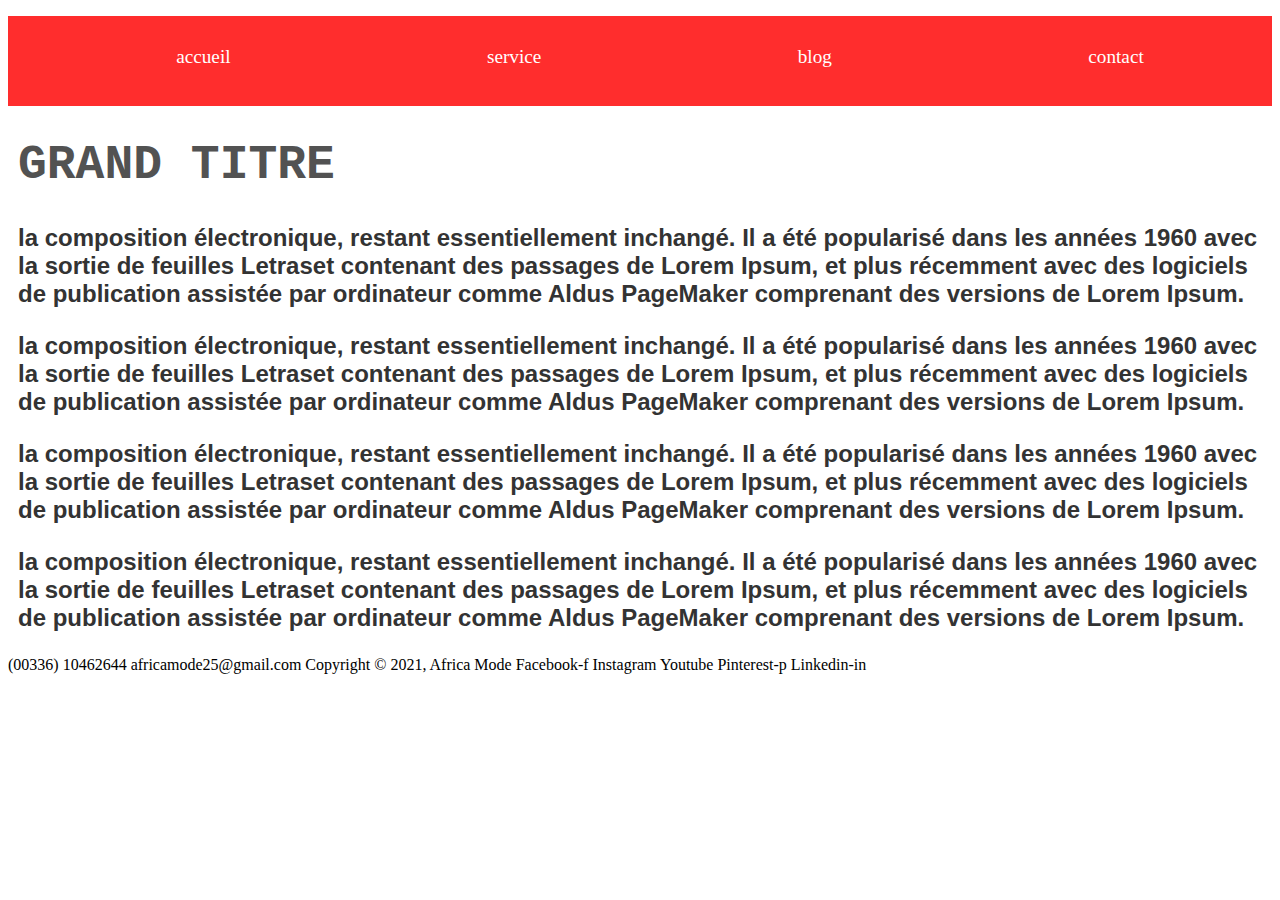
==== index.html @ ec313bd1 "ajoute de footer" ====
<!DOCTYPE html>
<html lang="en">
<head>
    <meta charset="UTF-8">
    <meta http-equiv="X-UA-Compatible" content="IE=edge">
    <meta name="viewport" content="width=device-width, initial-scale=1.0">
    <link rel="stylesheet" href="style.css">
    <title>Document</title>
</head>
<body>
    <!-- Header est sous la charge de William merci -->
    <header>

        <ul>
            <li><a href="">accueil</a></li>
            <li><a href="">service</a></li>
            <li><a href="">blog</a></li>
            <li><a href="">contact</a></li>
        </ul>

    </header>
    <!-- Main -->
    <!--je met la section ici sans oublier le titre et les quatres paragraphes (sabi)-->
    <main>
        <section class="container">
            <h1>grand titre </h1>
            <!--paragraphe-->
            <p class="paragraphe">la composition électronique, restant essentiellement inchangé. Il a été popularisé dans les années 1960 avec la sortie de feuilles Letraset contenant des passages de Lorem Ipsum, et plus récemment avec des logiciels de publication assistée par ordinateur comme Aldus PageMaker comprenant des versions de Lorem Ipsum.</p>

            <p class="paragraphe">la composition électronique, restant essentiellement inchangé. Il a été popularisé dans les années 1960 avec la sortie de feuilles Letraset contenant des passages de Lorem Ipsum, et plus récemment avec des logiciels de publication assistée par ordinateur comme Aldus PageMaker comprenant des versions de Lorem Ipsum.</p>

            <p class="paragraphe">la composition électronique, restant essentiellement inchangé. Il a été popularisé dans les années 1960 avec la sortie de feuilles Letraset contenant des passages de Lorem Ipsum, et plus récemment avec des logiciels de publication assistée par ordinateur comme Aldus PageMaker comprenant des versions de Lorem Ipsum.</p>

            <p class="paragraphe">la composition électronique, restant essentiellement inchangé. Il a été popularisé dans les années 1960 avec la sortie de feuilles Letraset contenant des passages de Lorem Ipsum, et plus récemment avec des logiciels de publication assistée par ordinateur comme Aldus PageMaker comprenant des versions de Lorem Ipsum.</p>
        </section>
        <!--fin de ma section -->
    </main>
    <!-- Footer -->
    <footer>
    <!-- Prisques j'ai ecrit le footer -->
        (00336) 10462644

        africamode25@gmail.com
        Copyright © 2021, Africa Mode

        Facebook-f
        Instagram
        Youtube
        Pinterest-p
        Linkedin-in

    </footer>
</body>
</html>
---- style.css ----
/* Le header est sous la charge de William merci*/

header{
    background-color: #ff2d2d;
    height: 10vh;
}

header ul{
    display: flex;
    align-items: center;
    justify-content: space-around;
}


header ul li{
    list-style-type: none;
}

header ul li a{
    text-decoration: none;
    color: #ffffff;
    font-size: 1.2em;
    position: relative;
    top: 30px;
}


@keyframes mesAnimations{
    from{
        color: #ffffff;
    }

    50%{
        color: aqua;
    }

    to{
        color: #ffffff;
        transition: all 1s ease;
    }
}


header ul li a:hover{
    animation: mesAnimations 1s infinite alternate;
}
/* ma partie css */
.container{
   
    margin: 0;
    padding: 0;
    font-family: 'Courier New', Courier, monospace;

}
.container h1{
    font-size: 3rem;
    font-weight: 700;
    color: #525252;
    text-transform: uppercase;
    margin-left: 10px;


}
.paragraphe{
    font-size: 1.5rem;
    font-family: 'Segoe UI', Tahoma, Geneva, Verdana, sans-serif;
    color: #333;
    font-weight: 600;
    margin-left: 10px;
}
/*fin de ma partie css */
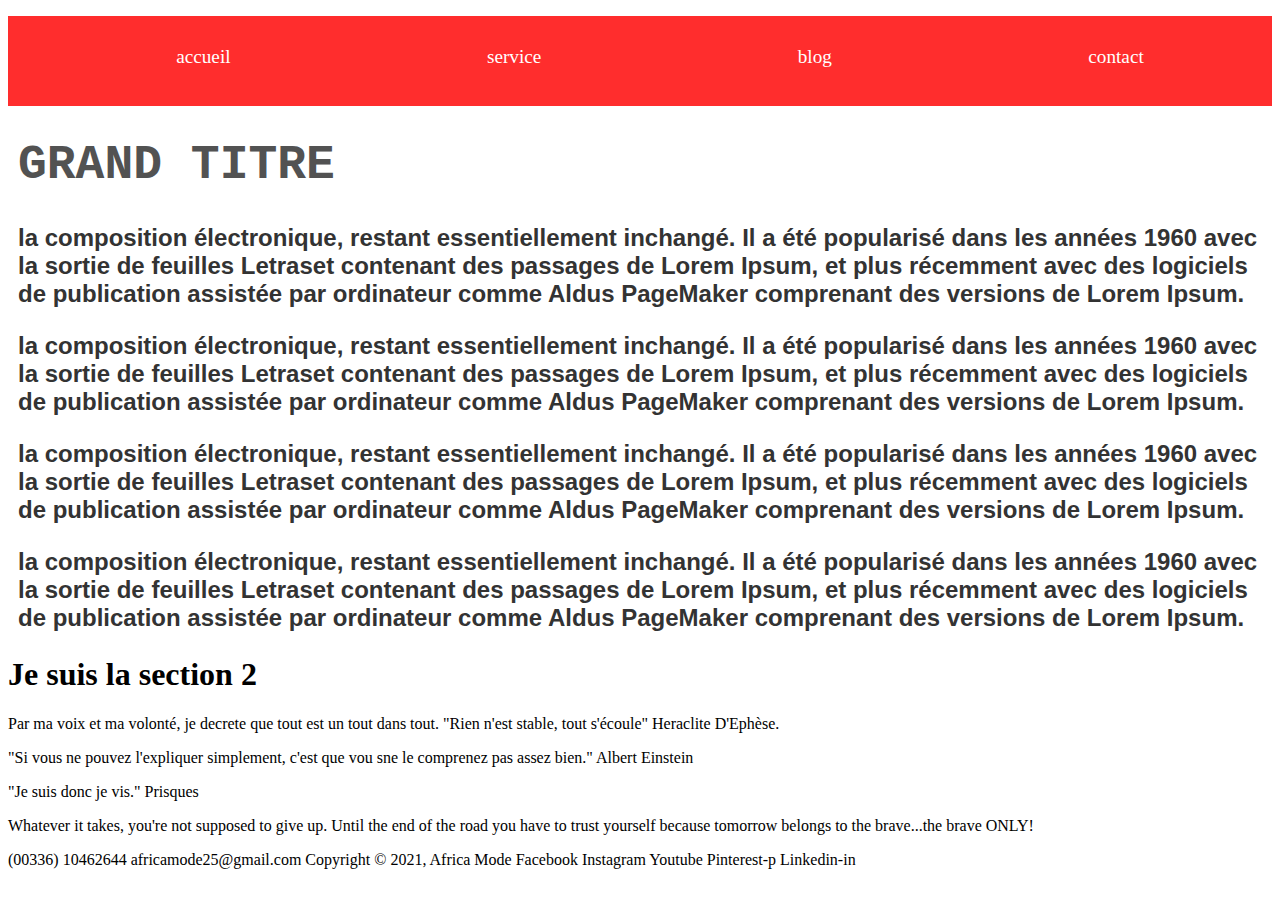
==== commit 9811cc4c: "test_project" ====
--- a/index.html
+++ b/index.html
@@ -34,6 +34,16 @@
             <p class="paragraphe">la composition électronique, restant essentiellement inchangé. Il a été popularisé dans les années 1960 avec la sortie de feuilles Letraset contenant des passages de Lorem Ipsum, et plus récemment avec des logiciels de publication assistée par ordinateur comme Aldus PageMaker comprenant des versions de Lorem Ipsum.</p>
         </section>
         <!--fin de ma section -->
+
+        <!-- Ici le Lunatic Baby ! Je prends la partie section, titre et quatre paragraphes. -->
+        <section>
+            <h1>Je suis la section 2</h1>
+            <p class="lemon">Par ma voix et ma volonté, je decrete que tout est un tout dans tout. "Rien n'est stable, tout s'écoule" Heraclite D'Ephèse.</p>
+            <p class="orange">"Si vous ne pouvez l'expliquer simplement, c'est que vou sne le comprenez pas assez bien." Albert Einstein</p>
+            <p class="mango">"Je suis donc je vis." Prisques</p>
+            <p class="olive">Whatever it takes, you're not supposed to give up. Until the end of the road you have to trust yourself because tomorrow belongs to the brave...the brave ONLY!</p>
+        </section>
+        <!-- Ici Lunatic Baby, ttransmission terminé ! -->
     </main>
     <!-- Footer -->
     <footer>
@@ -43,7 +53,7 @@
         africamode25@gmail.com
         Copyright © 2021, Africa Mode
 
-        Facebook-f
+        Facebook
         Instagram
         Youtube
         Pinterest-p
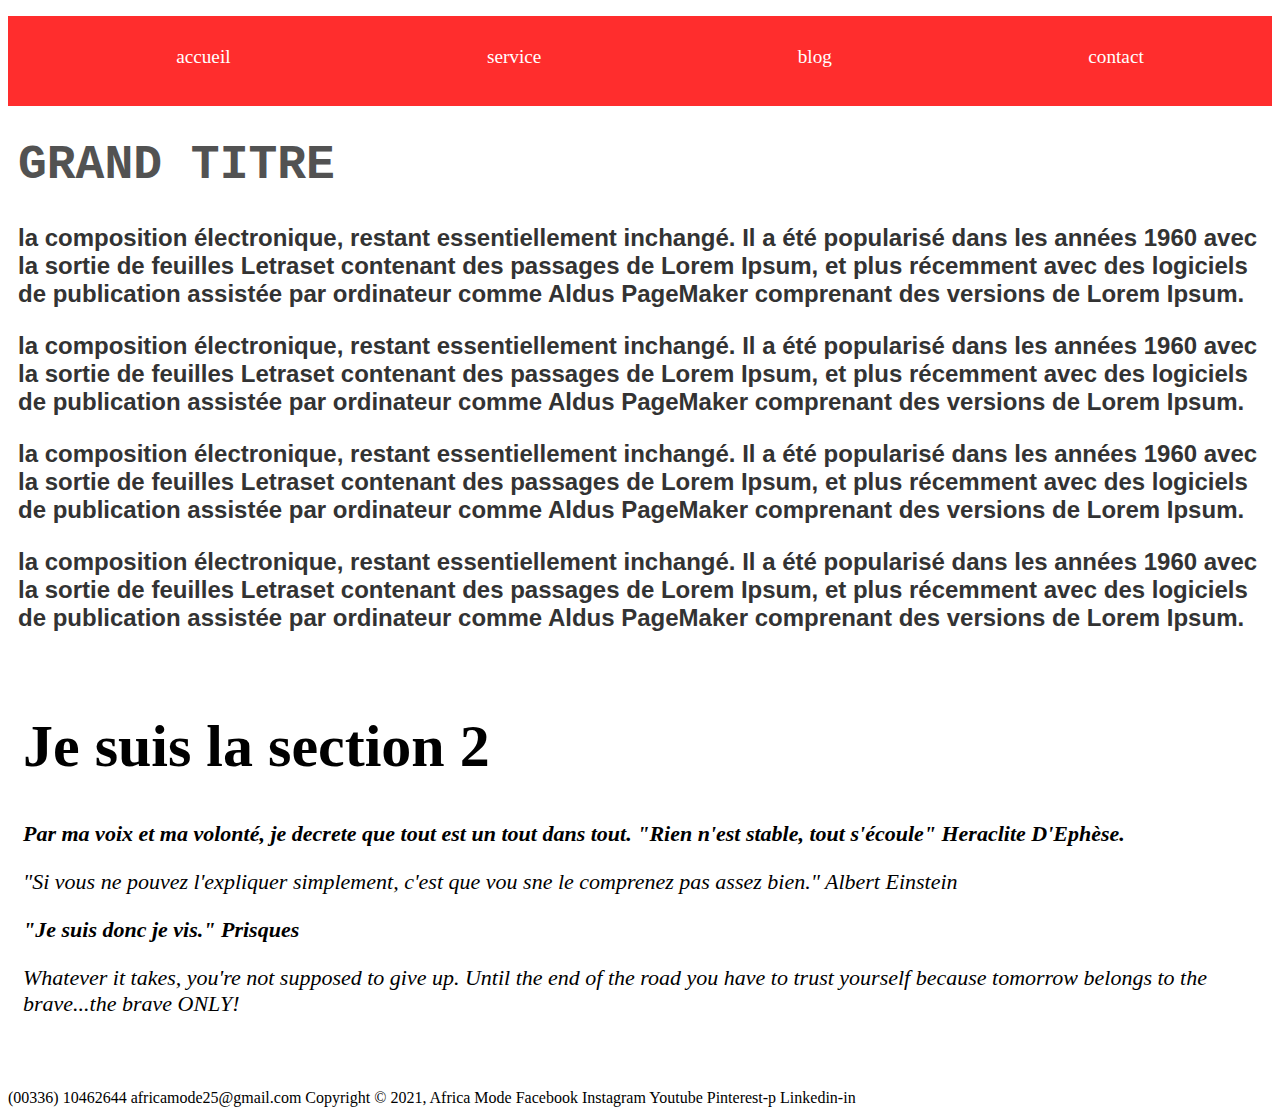
==== commit e842c0dc: "With css customization" ====
--- a/index.html
+++ b/index.html
@@ -36,14 +36,16 @@
         <!--fin de ma section -->
 
         <!-- Ici le Lunatic Baby ! Je prends la partie section, titre et quatre paragraphes. -->
-        <section>
-            <h1>Je suis la section 2</h1>
+        <section class="sect">
+            <h1 id="title">Je suis la section 2</h1>
             <p class="lemon">Par ma voix et ma volonté, je decrete que tout est un tout dans tout. "Rien n'est stable, tout s'écoule" Heraclite D'Ephèse.</p>
             <p class="orange">"Si vous ne pouvez l'expliquer simplement, c'est que vou sne le comprenez pas assez bien." Albert Einstein</p>
             <p class="mango">"Je suis donc je vis." Prisques</p>
             <p class="olive">Whatever it takes, you're not supposed to give up. Until the end of the road you have to trust yourself because tomorrow belongs to the brave...the brave ONLY!</p>
         </section>
         <!-- Ici Lunatic Baby, ttransmission terminé ! -->
+        
+
     </main>
     <!-- Footer -->
     <footer>
--- a/style.css
+++ b/style.css
@@ -72,3 +72,49 @@
     margin-left: 10px;
 }
 /*fin de ma partie css */
+
+
+/* Lunatic boy contribution */
+
+@font-face {
+    font-family: 'Assassin$', Verdana, Geneva, Tahoma, sans-serif;
+    src: url('./Assassin$.ttf'); 
+}
+
+.sect{
+    padding: 15px 0 50px 15px;
+}
+
+#title
+{
+    font-family: 'Assassin$' ;
+    font-size: 60px;
+    
+}
+
+.lemon
+{
+    font-size: 22px;
+    font-weight: 600;
+    font-style: italic;
+}
+
+.orange{
+    font-size: 22px;
+    font-weight: lighter;
+    font-style:italic;
+}
+
+.mango{
+    font-size: 22px;
+    font-weight: 600;
+    font-style: oblique;
+}
+
+.olive{
+    font-size: 22px;
+    font-weight: lighter;
+    font-style: oblique;
+}
+
+
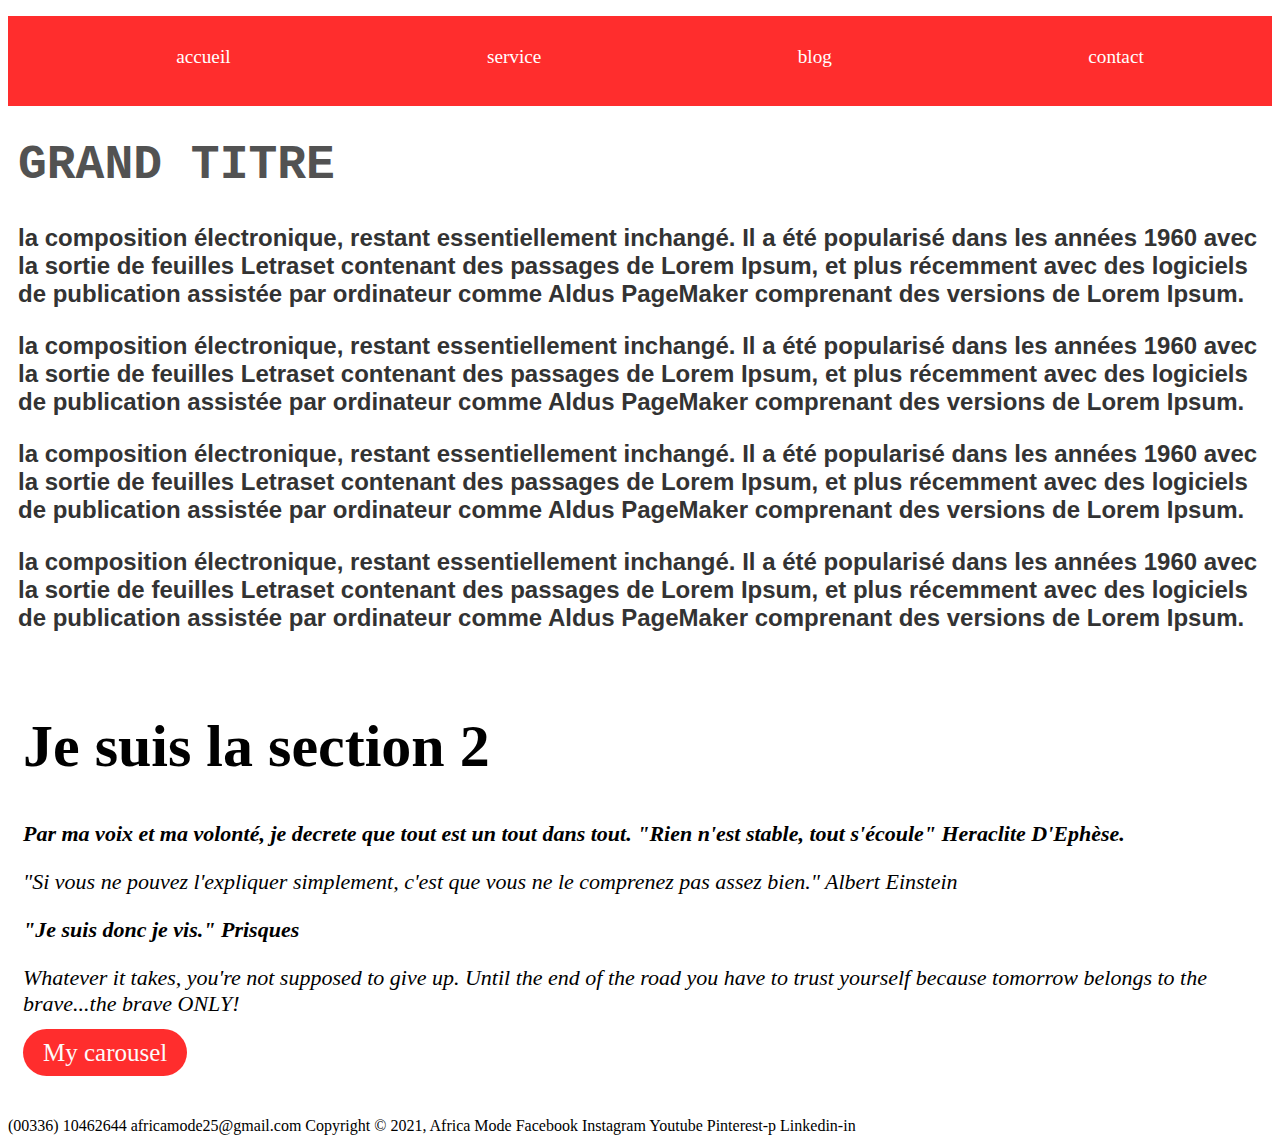
==== commit 51cfbc1d: "final push" ====
--- a/index.html
+++ b/index.html
@@ -39,9 +39,10 @@
         <section class="sect">
             <h1 id="title">Je suis la section 2</h1>
             <p class="lemon">Par ma voix et ma volonté, je decrete que tout est un tout dans tout. "Rien n'est stable, tout s'écoule" Heraclite D'Ephèse.</p>
-            <p class="orange">"Si vous ne pouvez l'expliquer simplement, c'est que vou sne le comprenez pas assez bien." Albert Einstein</p>
+            <p class="orange">"Si vous ne pouvez l'expliquer simplement, c'est que vous ne le comprenez pas assez bien." Albert Einstein</p>
             <p class="mango">"Je suis donc je vis." Prisques</p>
             <p class="olive">Whatever it takes, you're not supposed to give up. Until the end of the road you have to trust yourself because tomorrow belongs to the brave...the brave ONLY!</p>
+            <div class="boutton"><a href="carousel.html">My carousel</a></div>
         </section>
         <!-- Ici Lunatic Baby, ttransmission terminé ! -->
         
--- a/style.css
+++ b/style.css
@@ -117,4 +117,15 @@
     font-style: oblique;
 }
 
+.boutton a{
+    text-decoration: none;
+    color: rgb(252, 250, 250);
+    background-color: #ff2d2d;
+    padding: 10px 20px;
+    border-radius: 50px;
+    font-family: 'Assassin$';
+    font-size: 25px;
+   
+}
 
+
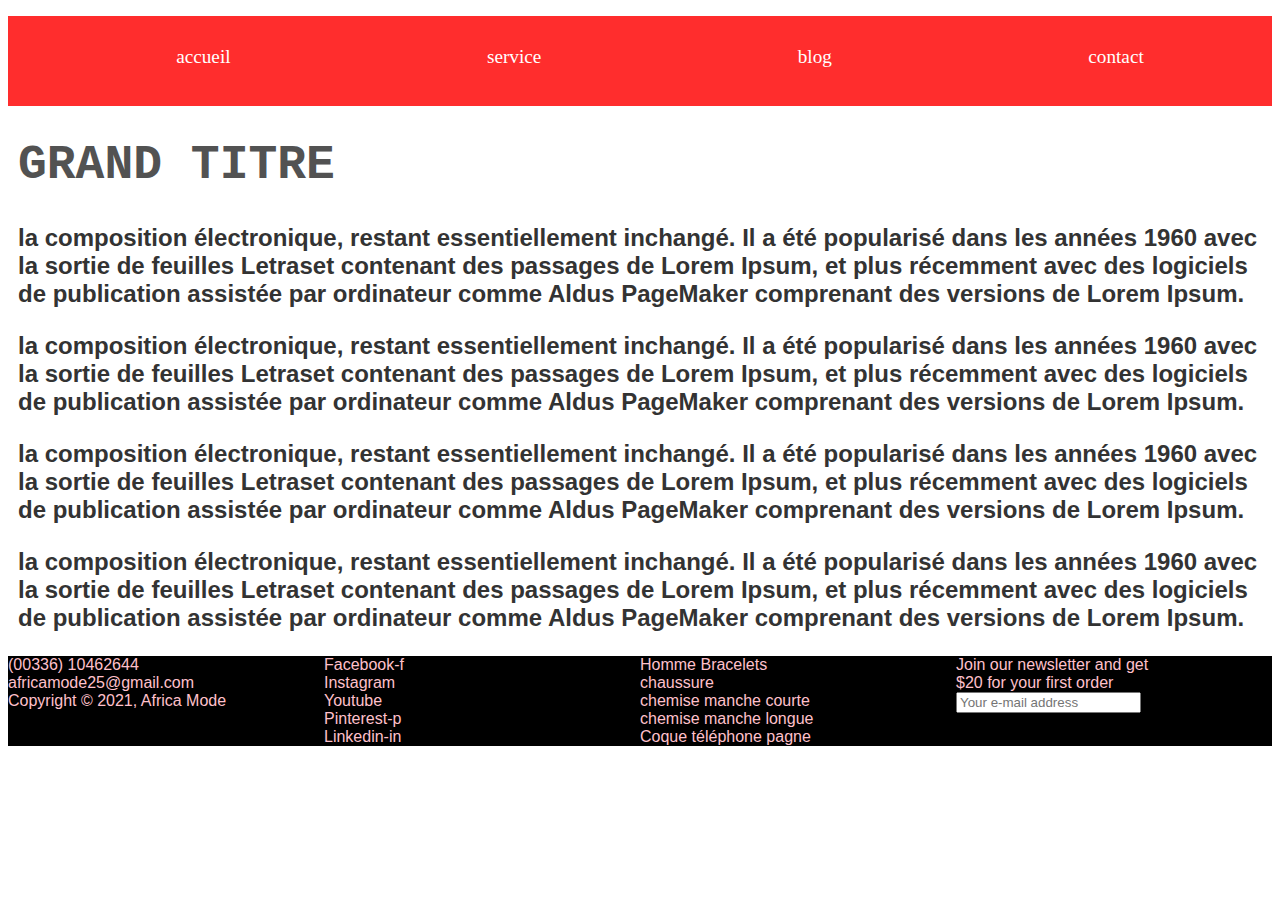
==== commit e7d69029: "ajout css footer" ====
--- a/index.html
+++ b/index.html
@@ -34,34 +34,39 @@
             <p class="paragraphe">la composition électronique, restant essentiellement inchangé. Il a été popularisé dans les années 1960 avec la sortie de feuilles Letraset contenant des passages de Lorem Ipsum, et plus récemment avec des logiciels de publication assistée par ordinateur comme Aldus PageMaker comprenant des versions de Lorem Ipsum.</p>
         </section>
         <!--fin de ma section -->
-
-        <!-- Ici le Lunatic Baby ! Je prends la partie section, titre et quatre paragraphes. -->
-        <section class="sect">
-            <h1 id="title">Je suis la section 2</h1>
-            <p class="lemon">Par ma voix et ma volonté, je decrete que tout est un tout dans tout. "Rien n'est stable, tout s'écoule" Heraclite D'Ephèse.</p>
-            <p class="orange">"Si vous ne pouvez l'expliquer simplement, c'est que vous ne le comprenez pas assez bien." Albert Einstein</p>
-            <p class="mango">"Je suis donc je vis." Prisques</p>
-            <p class="olive">Whatever it takes, you're not supposed to give up. Until the end of the road you have to trust yourself because tomorrow belongs to the brave...the brave ONLY!</p>
-            <div class="boutton"><a href="carousel.html">My carousel</a></div>
-        </section>
-        <!-- Ici Lunatic Baby, ttransmission terminé ! -->
-        
-
     </main>
     <!-- Footer -->
-    <footer>
+    <footer id="footer">
     <!-- Prisques j'ai ecrit le footer -->
-        (00336) 10462644
-
-        africamode25@gmail.com
-        Copyright © 2021, Africa Mode
-
-        Facebook
-        Instagram
-        Youtube
-        Pinterest-p
+        <div>
+            (00336) 10462644   <br>     
+            africamode25@gmail.com <br>
+            Copyright © 2021, Africa Mode
+        </div>
+        <div>
+        Facebook-f <br>
+        Instagram <br>
+        Youtube <br>
+        Pinterest-p <br>
         Linkedin-in
 
+        </div>
+        <div>
+            Homme 
+            Bracelets  <br>
+            chaussure <br>
+            chemise manche courte <br>
+            chemise manche longue <br>
+            Coque téléphone pagne
+        </div>
+        <div>Join our newsletter and get <br>
+             $20 for your first order
+             <input type="email" name="EMAIL" placeholder="Your e-mail address" required="">
+             
+            </div>
+
+
+        
     </footer>
 </body>
 </html>
--- a/style.css
+++ b/style.css
@@ -72,60 +72,12 @@
     margin-left: 10px;
 }
 /*fin de ma partie css */
+#footer{
+    display: grid;
+    grid-template-columns: 1fr 1fr 1fr 1fr;
+    font-family: 'Segoe UI', Tahoma, Geneva, Verdana, sans-serif;
+    font-size: 1rem;
+    color: pink;
+    background-color: black;
 
-
-/* Lunatic boy contribution */
-
-@font-face {
-    font-family: 'Assassin$', Verdana, Geneva, Tahoma, sans-serif;
-    src: url('./Assassin$.ttf'); 
 }
-
-.sect{
-    padding: 15px 0 50px 15px;
-}
-
-#title
-{
-    font-family: 'Assassin$' ;
-    font-size: 60px;
-    
-}
-
-.lemon
-{
-    font-size: 22px;
-    font-weight: 600;
-    font-style: italic;
-}
-
-.orange{
-    font-size: 22px;
-    font-weight: lighter;
-    font-style:italic;
-}
-
-.mango{
-    font-size: 22px;
-    font-weight: 600;
-    font-style: oblique;
-}
-
-.olive{
-    font-size: 22px;
-    font-weight: lighter;
-    font-style: oblique;
-}
-
-.boutton a{
-    text-decoration: none;
-    color: rgb(252, 250, 250);
-    background-color: #ff2d2d;
-    padding: 10px 20px;
-    border-radius: 50px;
-    font-family: 'Assassin$';
-    font-size: 25px;
-   
-}
-
-
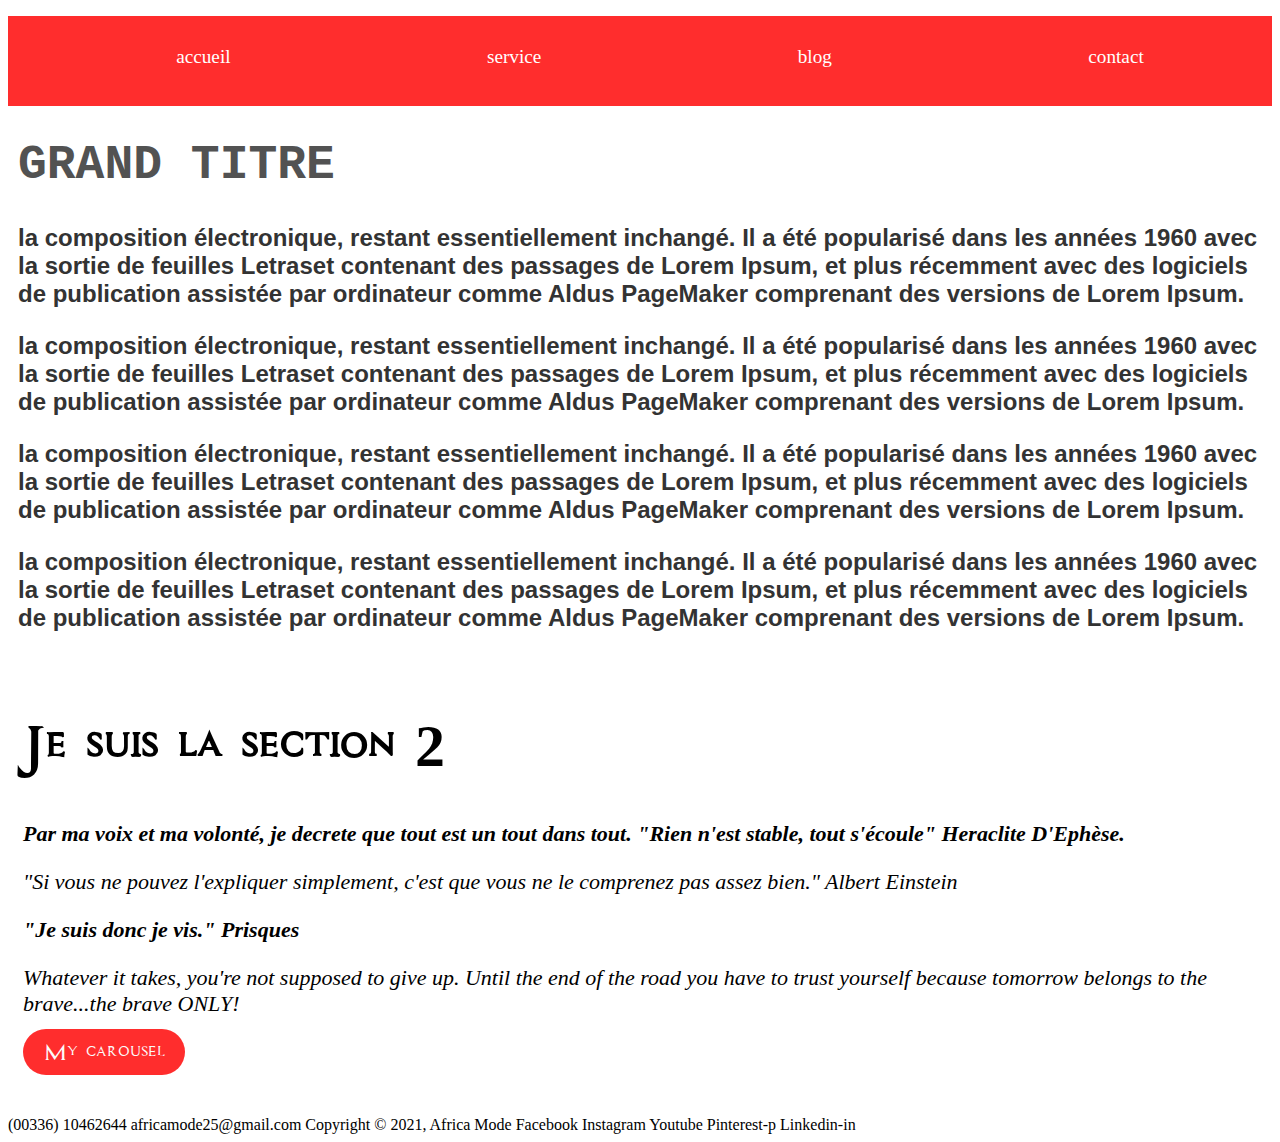
==== commit 50525586: "Prisques" ====
--- a/index.html
+++ b/index.html
@@ -5,7 +5,7 @@
     <meta http-equiv="X-UA-Compatible" content="IE=edge">
     <meta name="viewport" content="width=device-width, initial-scale=1.0">
     <link rel="stylesheet" href="style.css">
-    <title>Document</title>
+    <title>Bienvenu sur notre site</title>
 </head>
 <body>
     <!-- Header est sous la charge de William merci -->
@@ -34,39 +34,34 @@
             <p class="paragraphe">la composition électronique, restant essentiellement inchangé. Il a été popularisé dans les années 1960 avec la sortie de feuilles Letraset contenant des passages de Lorem Ipsum, et plus récemment avec des logiciels de publication assistée par ordinateur comme Aldus PageMaker comprenant des versions de Lorem Ipsum.</p>
         </section>
         <!--fin de ma section -->
+
+        <!-- Ici le Lunatic Baby ! Je prends la partie section, titre et quatre paragraphes. -->
+        <section class="sect">
+            <h1 id="title">Je suis la section 2</h1>
+            <p class="lemon">Par ma voix et ma volonté, je decrete que tout est un tout dans tout. "Rien n'est stable, tout s'écoule" Heraclite D'Ephèse.</p>
+            <p class="orange">"Si vous ne pouvez l'expliquer simplement, c'est que vous ne le comprenez pas assez bien." Albert Einstein</p>
+            <p class="mango">"Je suis donc je vis." Prisques</p>
+            <p class="olive">Whatever it takes, you're not supposed to give up. Until the end of the road you have to trust yourself because tomorrow belongs to the brave...the brave ONLY!</p>
+            <div class="boutton"><a href="carousel.html">My carousel</a></div>
+        </section>
+        <!-- Ici Lunatic Baby, ttransmission terminé ! -->
+        
+
     </main>
     <!-- Footer -->
-    <footer id="footer">
+    <footer>
     <!-- Prisques j'ai ecrit le footer -->
-        <div>
-            (00336) 10462644   <br>     
-            africamode25@gmail.com <br>
-            Copyright © 2021, Africa Mode
-        </div>
-        <div>
-        Facebook-f <br>
-        Instagram <br>
-        Youtube <br>
-        Pinterest-p <br>
+        (00336) 10462644
+
+        africamode25@gmail.com
+        Copyright © 2021, Africa Mode
+
+        Facebook
+        Instagram
+        Youtube
+        Pinterest-p
         Linkedin-in
 
-        </div>
-        <div>
-            Homme 
-            Bracelets  <br>
-            chaussure <br>
-            chemise manche courte <br>
-            chemise manche longue <br>
-            Coque téléphone pagne
-        </div>
-        <div>Join our newsletter and get <br>
-             $20 for your first order
-             <input type="email" name="EMAIL" placeholder="Your e-mail address" required="">
-             
-            </div>
-
-
-        
     </footer>
 </body>
 </html>
--- a/style.css
+++ b/style.css
@@ -72,12 +72,60 @@
     margin-left: 10px;
 }
 /*fin de ma partie css */
-#footer{
-    display: grid;
-    grid-template-columns: 1fr 1fr 1fr 1fr;
-    font-family: 'Segoe UI', Tahoma, Geneva, Verdana, sans-serif;
-    font-size: 1rem;
-    color: pink;
-    background-color: black;
 
+
+/* Lunatic boy contribution */
+
+@font-face {
+    font-family: 'Assassin$';
+    src: url('/Assassin$.ttf'); 
 }
+
+.sect{
+    padding: 15px 0 50px 15px;
+}
+
+#title
+{
+    font-family: 'Assassin$' ;
+    font-size: 60px;
+    
+}
+
+.lemon
+{
+    font-size: 22px;
+    font-weight: 600;
+    font-style: italic;
+}
+
+.orange{
+    font-size: 22px;
+    font-weight: lighter;
+    font-style:italic;
+}
+
+.mango{
+    font-size: 22px;
+    font-weight: 600;
+    font-style: oblique;
+}
+
+.olive{
+    font-size: 22px;
+    font-weight: lighter;
+    font-style: oblique;
+}
+
+.boutton a{
+    text-decoration: none;
+    color: rgb(252, 250, 250);
+    background-color: #ff2d2d;
+    padding: 10px 20px;
+    border-radius: 50px;
+    font-family: 'Assassin$';
+    font-size: 25px;
+   
+}
+
+
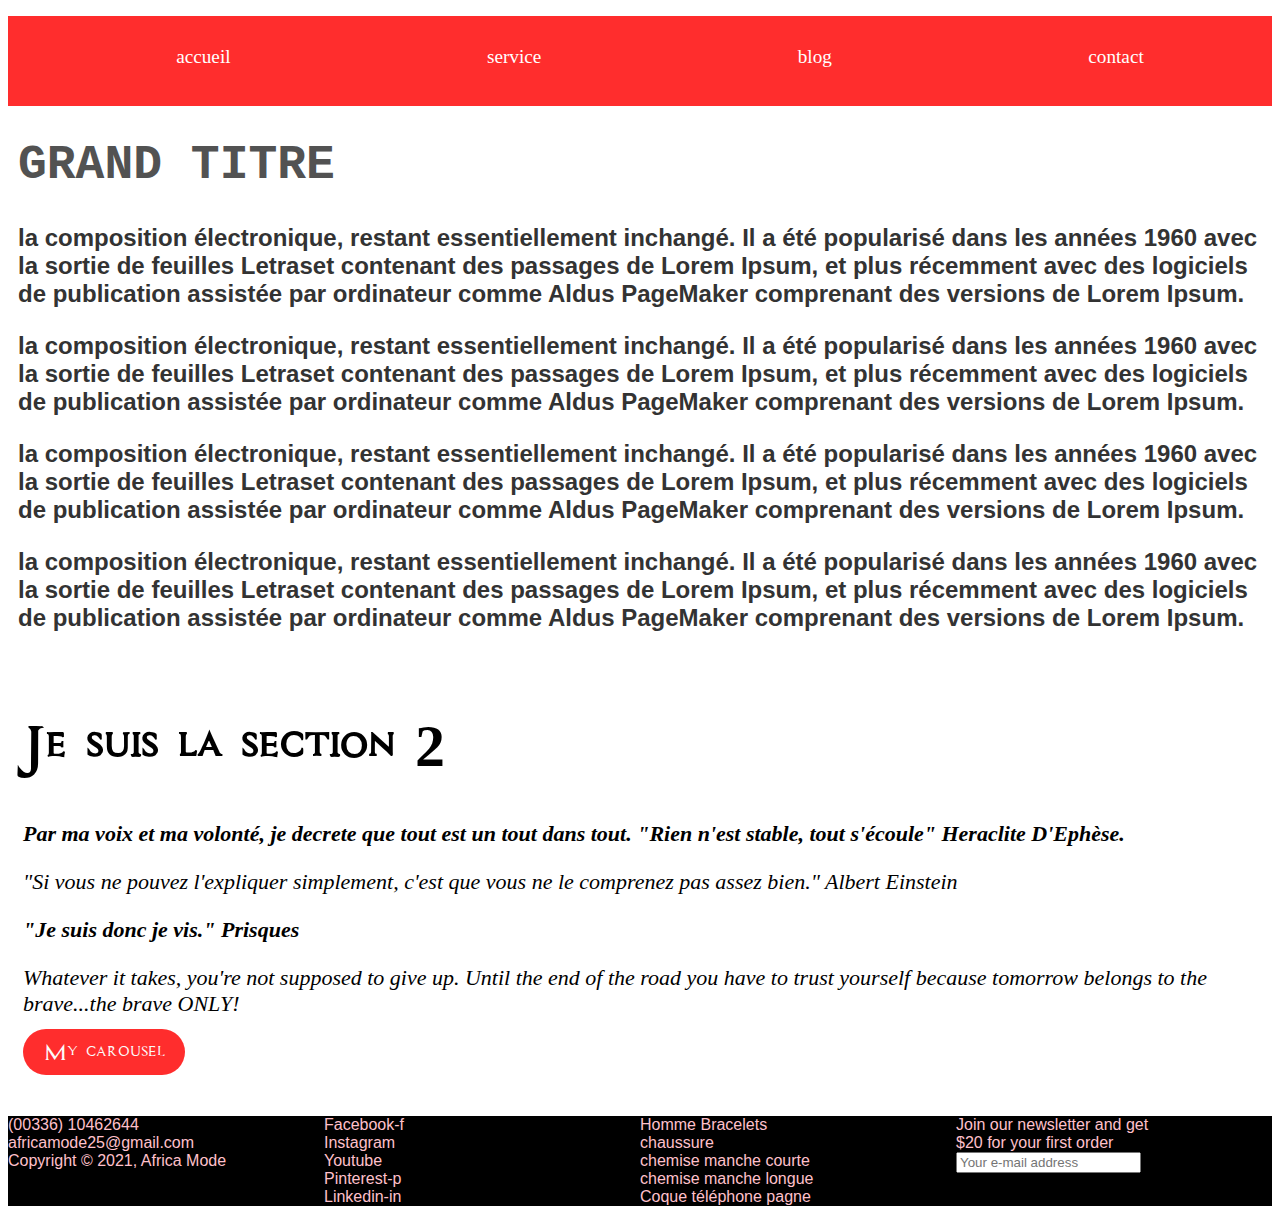
==== commit 78c0216c: "Merge de Prisques" ====
--- a/index.html
+++ b/index.html
@@ -49,19 +49,37 @@
 
     </main>
     <!-- Footer -->
-    <footer>
+    <footer id="footer">
     <!-- Prisques j'ai ecrit le footer -->
-        (00336) 10462644
-
-        africamode25@gmail.com
-        Copyright © 2021, Africa Mode
-
-        Facebook
-        Instagram
-        Youtube
-        Pinterest-p
+        <div>
+            (00336) 10462644   <br>     
+            africamode25@gmail.com <br>
+            Copyright © 2021, Africa Mode
+        </div>
+        <div>
+        Facebook-f <br>
+        Instagram <br>
+        Youtube <br>
+        Pinterest-p <br>
         Linkedin-in
 
+        </div>
+        <div>
+            Homme 
+            Bracelets  <br>
+            chaussure <br>
+            chemise manche courte <br>
+            chemise manche longue <br>
+            Coque téléphone pagne
+        </div>
+        <div>Join our newsletter and get <br>
+             $20 for your first order
+             <input type="email" name="EMAIL" placeholder="Your e-mail address" required="">
+             
+            </div>
+
+
+        
     </footer>
 </body>
 </html>
--- a/style.css
+++ b/style.css
@@ -129,3 +129,12 @@
 }
 
 
+#footer{
+    display: grid;
+    grid-template-columns: 1fr 1fr 1fr 1fr;
+    font-family: 'Segoe UI', Tahoma, Geneva, Verdana, sans-serif;
+    font-size: 1rem;
+    color: pink;
+    background-color: black;
+
+}
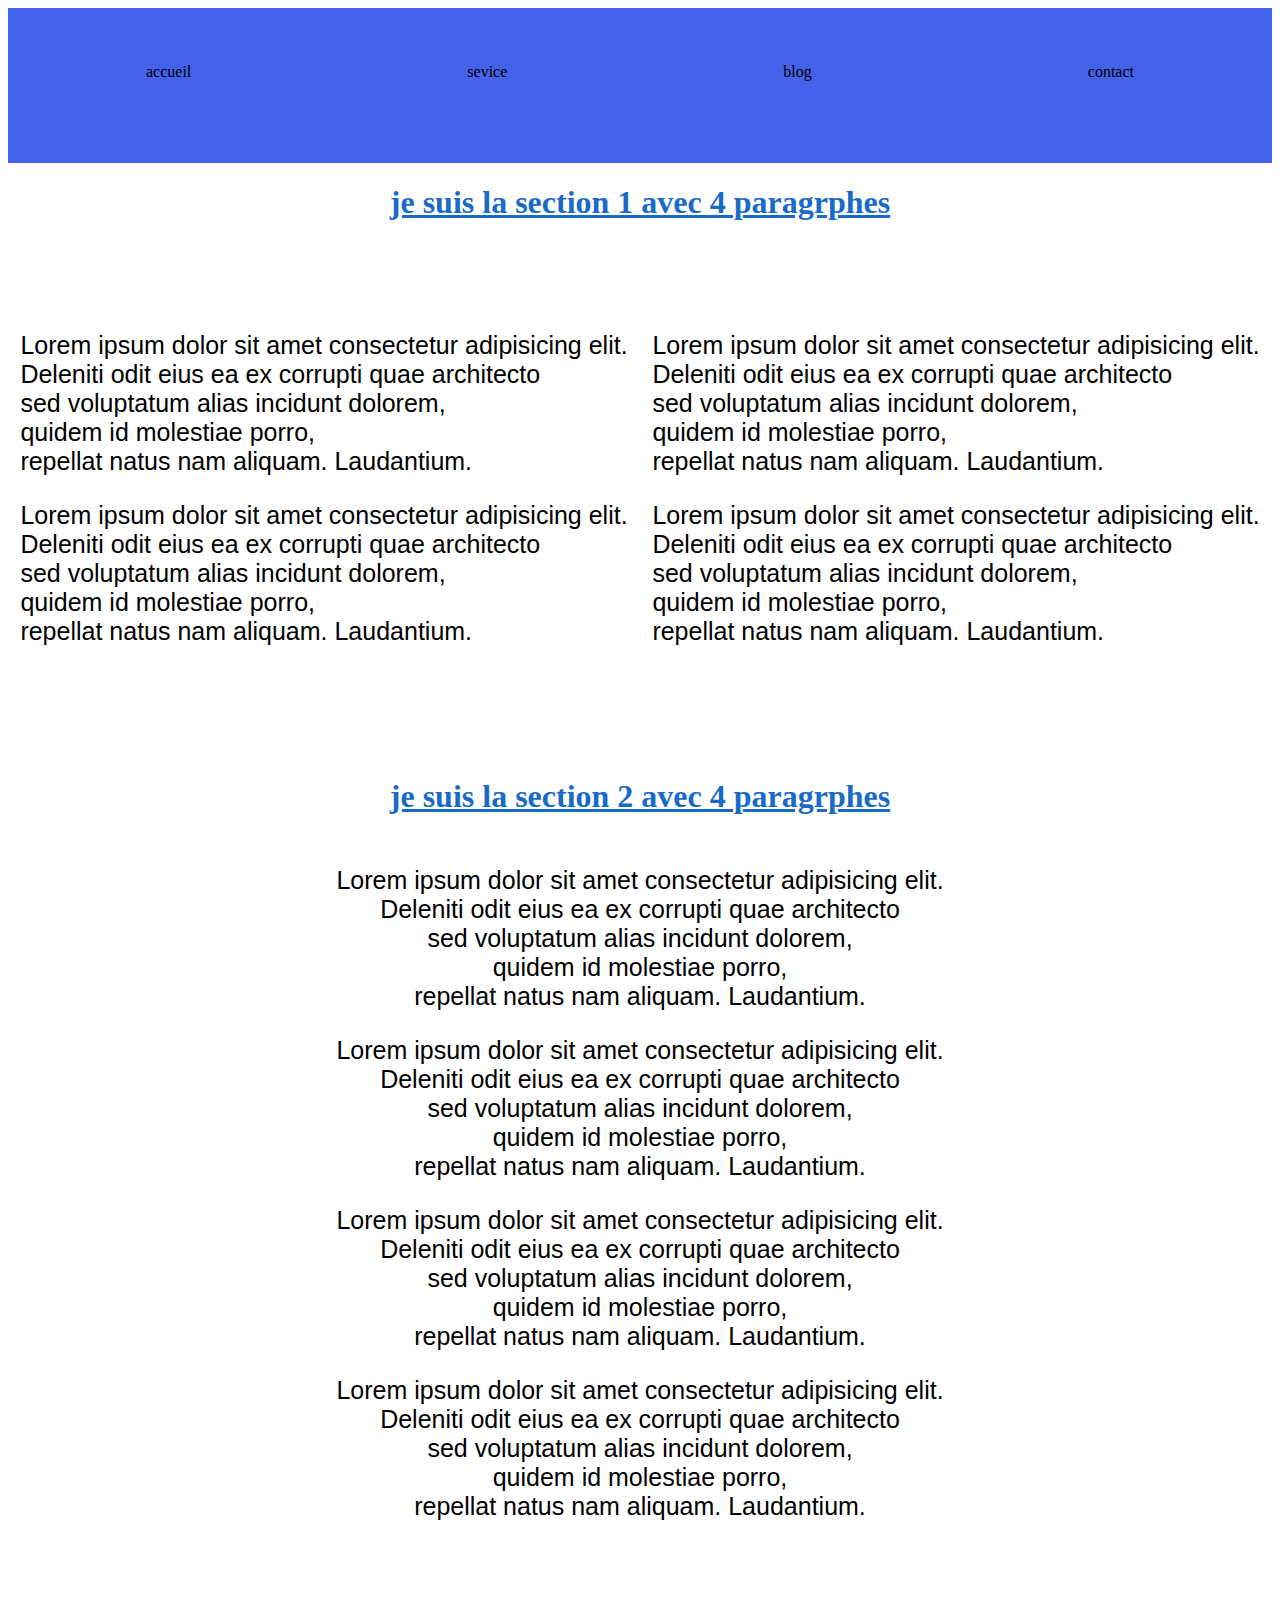
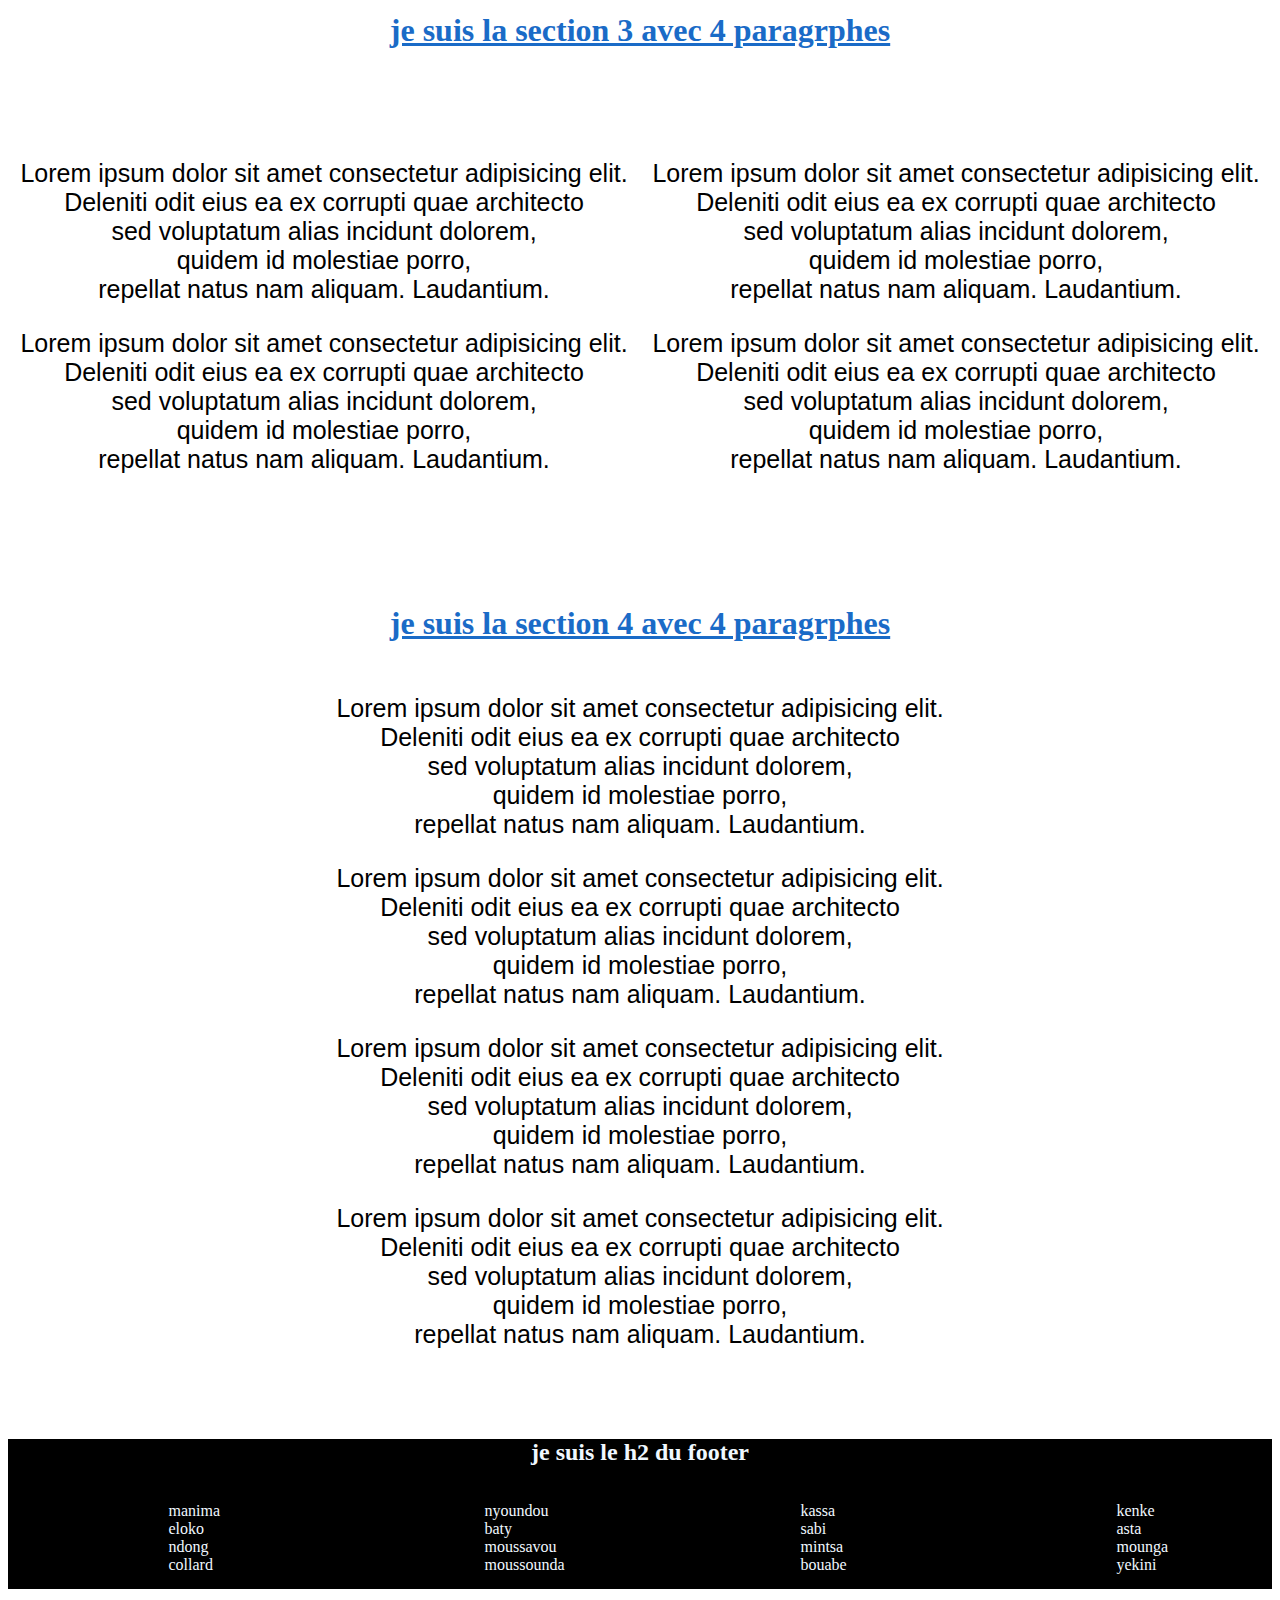
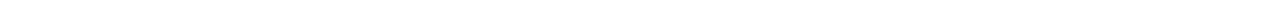
==== commit d2a9a893: "fin du travail" ====
--- a/index.html
+++ b/index.html
@@ -5,81 +5,205 @@
     <meta http-equiv="X-UA-Compatible" content="IE=edge">
     <meta name="viewport" content="width=device-width, initial-scale=1.0">
     <link rel="stylesheet" href="style.css">
-    <title>Bienvenu sur notre site</title>
+    <title>Document</title>
 </head>
 <body>
-    <!-- Header est sous la charge de William merci -->
+    <!-- Header -->
     <header>
-
-        <ul>
-            <li><a href="">accueil</a></li>
-            <li><a href="">service</a></li>
-            <li><a href="">blog</a></li>
-            <li><a href="">contact</a></li>
-        </ul>
-
+      <div id="contener">
+        <div class="entete">accueil</div>
+        <div class="entete">sevice</div>
+        <div class="entete">blog</div>
+        <div class="entete">contact</div>
+      </div>
     </header>
     <!-- Main -->
-    <!--je met la section ici sans oublier le titre et les quatres paragraphes (sabi)-->
     <main>
-        <section class="container">
-            <h1>grand titre </h1>
-            <!--paragraphe-->
-            <p class="paragraphe">la composition électronique, restant essentiellement inchangé. Il a été popularisé dans les années 1960 avec la sortie de feuilles Letraset contenant des passages de Lorem Ipsum, et plus récemment avec des logiciels de publication assistée par ordinateur comme Aldus PageMaker comprenant des versions de Lorem Ipsum.</p>
-
-            <p class="paragraphe">la composition électronique, restant essentiellement inchangé. Il a été popularisé dans les années 1960 avec la sortie de feuilles Letraset contenant des passages de Lorem Ipsum, et plus récemment avec des logiciels de publication assistée par ordinateur comme Aldus PageMaker comprenant des versions de Lorem Ipsum.</p>
-
-            <p class="paragraphe">la composition électronique, restant essentiellement inchangé. Il a été popularisé dans les années 1960 avec la sortie de feuilles Letraset contenant des passages de Lorem Ipsum, et plus récemment avec des logiciels de publication assistée par ordinateur comme Aldus PageMaker comprenant des versions de Lorem Ipsum.</p>
-
-            <p class="paragraphe">la composition électronique, restant essentiellement inchangé. Il a été popularisé dans les années 1960 avec la sortie de feuilles Letraset contenant des passages de Lorem Ipsum, et plus récemment avec des logiciels de publication assistée par ordinateur comme Aldus PageMaker comprenant des versions de Lorem Ipsum.</p>
-        </section>
-        <!--fin de ma section -->
-
-        <!-- Ici le Lunatic Baby ! Je prends la partie section, titre et quatre paragraphes. -->
-        <section class="sect">
-            <h1 id="title">Je suis la section 2</h1>
-            <p class="lemon">Par ma voix et ma volonté, je decrete que tout est un tout dans tout. "Rien n'est stable, tout s'écoule" Heraclite D'Ephèse.</p>
-            <p class="orange">"Si vous ne pouvez l'expliquer simplement, c'est que vous ne le comprenez pas assez bien." Albert Einstein</p>
-            <p class="mango">"Je suis donc je vis." Prisques</p>
-            <p class="olive">Whatever it takes, you're not supposed to give up. Until the end of the road you have to trust yourself because tomorrow belongs to the brave...the brave ONLY!</p>
-            <div class="boutton"><a href="carousel.html">My carousel</a></div>
-        </section>
-        <!-- Ici Lunatic Baby, ttransmission terminé ! -->
+        <section>
+            <h1>
+                je suis la section 1 avec 4 paragrphes
+            </h1>
+            <div id="grdpara1">
+                <div class="para1">
+                <p>Lorem ipsum dolor sit amet consectetur adipisicing elit. <br>
+                     Deleniti odit eius ea ex corrupti quae architecto <br>
+                     sed voluptatum alias incidunt dolorem,<br>
+                     quidem id molestiae porro,<br>
+                     repellat natus nam aliquam. Laudantium.</p>
+
+                     <p>Lorem ipsum dolor sit amet consectetur adipisicing elit. <br>
+                        Deleniti odit eius ea ex corrupti quae architecto <br>
+                        sed voluptatum alias incidunt dolorem,<br>
+                        quidem id molestiae porro,<br>
+                        repellat natus nam aliquam. Laudantium.</p>
+                </div>
+                <div class="para1">
+                     <p>Lorem ipsum dolor sit amet consectetur adipisicing elit. <br>
+                     Deleniti odit eius ea ex corrupti quae architecto <br>
+                     sed voluptatum alias incidunt dolorem,<br>
+                     quidem id molestiae porro,<br>
+                     repellat natus nam aliquam. Laudantium.</p>
+
+                     <p>Lorem ipsum dolor sit amet consectetur adipisicing elit. <br>
+                        Deleniti odit eius ea ex corrupti quae architecto <br>
+                        sed voluptatum alias incidunt dolorem,<br>
+                        quidem id molestiae porro,<br>
+                        repellat natus nam aliquam. Laudantium.</p>
+               </div>
+            </div>
+            
+        </section>
+
+        <section>
+            <h1>
+                je suis la section 2 avec 4 paragrphes
+            </h1>
+            <div id="grdpara2">
+                <div class="para2">
+                <p>Lorem ipsum dolor sit amet consectetur adipisicing elit. <br>
+                     Deleniti odit eius ea ex corrupti quae architecto <br>
+                     sed voluptatum alias incidunt dolorem,<br>
+                     quidem id molestiae porro,<br>
+                     repellat natus nam aliquam. Laudantium.</p>
+
+                     <p>Lorem ipsum dolor sit amet consectetur adipisicing elit. <br>
+                        Deleniti odit eius ea ex corrupti quae architecto <br>
+                        sed voluptatum alias incidunt dolorem,<br>
+                        quidem id molestiae porro,<br>
+                        repellat natus nam aliquam. Laudantium.</p>
+                </div>
+                <div class="para2">
+                     <p>Lorem ipsum dolor sit amet consectetur adipisicing elit. <br>
+                     Deleniti odit eius ea ex corrupti quae architecto <br>
+                     sed voluptatum alias incidunt dolorem,<br>
+                     quidem id molestiae porro,<br>
+                     repellat natus nam aliquam. Laudantium.</p>
+
+                     <p>Lorem ipsum dolor sit amet consectetur adipisicing elit. <br>
+                        Deleniti odit eius ea ex corrupti quae architecto <br>
+                        sed voluptatum alias incidunt dolorem,<br>
+                        quidem id molestiae porro,<br>
+                        repellat natus nam aliquam. Laudantium.</p>
+                </div>
+            </div>
+        </section>
+
+        <section>
+            <h1>
+                je suis la section 3 avec 4 paragrphes
+            </h1>
+            <div id="grdpara3">
+                <div class="para3">
+                <p>Lorem ipsum dolor sit amet consectetur adipisicing elit. <br>
+                     Deleniti odit eius ea ex corrupti quae architecto <br>
+                     sed voluptatum alias incidunt dolorem,<br>
+                     quidem id molestiae porro,<br>
+                     repellat natus nam aliquam. Laudantium.</p>
+
+                     <p>Lorem ipsum dolor sit amet consectetur adipisicing elit. <br>
+                        Deleniti odit eius ea ex corrupti quae architecto <br>
+                        sed voluptatum alias incidunt dolorem,<br>
+                        quidem id molestiae porro,<br>
+                        repellat natus nam aliquam. Laudantium.</p>
+                </div>
+                <div class="para3">
+                     <p>Lorem ipsum dolor sit amet consectetur adipisicing elit. <br>
+                     Deleniti odit eius ea ex corrupti quae architecto <br>
+                     sed voluptatum alias incidunt dolorem,<br>
+                     quidem id molestiae porro,<br>
+                     repellat natus nam aliquam. Laudantium.</p>
+
+                     <p>Lorem ipsum dolor sit amet consectetur adipisicing elit. <br>
+                        Deleniti odit eius ea ex corrupti quae architecto <br>
+                        sed voluptatum alias incidunt dolorem,<br>
+                        quidem id molestiae porro,<br>
+                        repellat natus nam aliquam. Laudantium.</p>
+                </div>
+            </div>
+        </section>
+
+        <section>
+            <h1>
+                je suis la section 4 avec 4 paragrphes
+            </h1>
         
-
+            <div id="grdpara4">
+            <div id="para4">
+                <p>Lorem ipsum dolor sit amet consectetur adipisicing elit. <br>
+                     Deleniti odit eius ea ex corrupti quae architecto <br>
+                     sed voluptatum alias incidunt dolorem,<br>
+                     quidem id molestiae porro,<br>
+                     repellat natus nam aliquam. Laudantium.</p>
+
+                     <p>Lorem ipsum dolor sit amet consectetur adipisicing elit. <br>
+                        Deleniti odit eius ea ex corrupti quae architecto <br>
+                        sed voluptatum alias incidunt dolorem,<br>
+                        quidem id molestiae porro,<br>
+                        repellat natus nam aliquam. Laudantium.</p>
+            </div>
+
+            <div class="para4">
+                     <p>Lorem ipsum dolor sit amet consectetur adipisicing elit. <br>
+                     Deleniti odit eius ea ex corrupti quae architecto <br>
+                     sed voluptatum alias incidunt dolorem,<br>
+                     quidem id molestiae porro,<br>
+                     repellat natus nam aliquam. Laudantium.</p>
+
+                     <p>Lorem ipsum dolor sit amet consectetur adipisicing elit. <br>
+                        Deleniti odit eius ea ex corrupti quae architecto <br>
+                        sed voluptatum alias incidunt dolorem,<br>
+                        quidem id molestiae porro,<br>
+                        repellat natus nam aliquam. Laudantium.</p>
+            </div>
+            </div>
+        </section>
+
+        
     </main>
     <!-- Footer -->
-    <footer id="footer">
-    <!-- Prisques j'ai ecrit le footer -->
-        <div>
-            (00336) 10462644   <br>     
-            africamode25@gmail.com <br>
-            Copyright © 2021, Africa Mode
+    <footer>
+        <h2> je suis le h2 du footer  </h2>
+
+        <div id="foot">
+            <div class="liste">
+                <ul>
+                    <li>manima</li>
+                    <li>eloko</li>
+                    <li>ndong</li>
+                    <li>collard</li>
+                </ul>
+            </div>   
+                <div class="liste">
+                    <ul>
+                        <li>nyoundou</li>
+                        <li>baty</li>
+                        <li>moussavou</li>
+                        <li>moussounda</li>
+                    </ul>
+                </div>   
+                    <div class="liste">
+                        <ul>
+                            <li>kassa</li>
+                            <li>sabi</li>
+                            <li>mintsa</li>
+                            <li>bouabe</li>
+                        </ul>
+                    </div>   
+                        <div class="liste">
+                            <ul>
+                                <li>kenke</li>
+                                <li>asta</li>
+                                <li>mounga</li>
+                                <li>yekini</li>
+                            </ul>
+                        </div>  
+            </div>
+
+
+        
         </div>
-        <div>
-        Facebook-f <br>
-        Instagram <br>
-        Youtube <br>
-        Pinterest-p <br>
-        Linkedin-in
-
-        </div>
-        <div>
-            Homme 
-            Bracelets  <br>
-            chaussure <br>
-            chemise manche courte <br>
-            chemise manche longue <br>
-            Coque téléphone pagne
-        </div>
-        <div>Join our newsletter and get <br>
-             $20 for your first order
-             <input type="email" name="EMAIL" placeholder="Your e-mail address" required="">
-             
-            </div>
-
-
-        
+
+
     </footer>
 </body>
-</html>
+</html>--- a/style.css
+++ b/style.css
@@ -1,140 +1,94 @@
-
-
-
-/* Le header est sous la charge de William merci*/
-
 header{
-    background-color: #ff2d2d;
-    height: 10vh;
+    height: 155px;
+    width:auto;
+    background-color: rgb(67, 97, 233);
 }
 
-header ul{
+#contener{
+    height: 65px;
+    width: auto;
     display: flex;
-    align-items: center;
     justify-content: space-around;
+    padding-top: 55px;
 }
 
-
-header ul li{
+.liste ul{
     list-style-type: none;
 }
 
-header ul li a{
-    text-decoration: none;
-    color: #ffffff;
-    font-size: 1.2em;
-    position: relative;
-    top: 30px;
+.liste{
+    height: 100px;
+    width: 75px;
+    border: 2px soliid black;
 }
 
-
-@keyframes mesAnimations{
-    from{
-        color: #ffffff;
-    }
-
-    50%{
-        color: aqua;
-    }
-
-    to{
-        color: #ffffff;
-        transition: all 1s ease;
-    }
+footer{
+    height: 150px;
+    width: auto;
+    background-color: rgb(0, 0, 0);
+    justify-content: center;
 }
 
+#foot{
+    height: 140px;
+    width: auto;
+    display: flex;
+    justify-content: space-around;
+    color: aliceblue;
+}
 
-header ul li a:hover{
-    animation: mesAnimations 1s infinite alternate;
+h2{
+    text-align: center;
+    color: aliceblue;
 }
-/* ma partie css */
-.container{
-   
-    margin: 0;
-    padding: 0;
-    font-family: 'Courier New', Courier, monospace;
+
+#grdpara1{
+     height: 450px;
+     width: auto;
+     display: flex;
+     justify-content: space-around;
+     padding-top: 5%;
+     text-align: center;
+}
+
+#grdpara2{
+    height: 750px;
+    width: auto;
+    text-align: center;
+    padding-top: 5px;
+}
+
+#grdpara3{
+    height: 450px;
+    width: auto;
+    display: flex;
+    justify-content: space-around;
+    padding-top: 5%;
+    text-align: center;
+}
+
+#grdpara4{
+    height: 750px;
+    width: auto;
+    text-align: center;
+    padding-top: 5px;
 
 }
-.container h1{
-    font-size: 3rem;
-    font-weight: 700;
-    color: #525252;
-    text-transform: uppercase;
-    margin-left: 10px;
-
-
-}
-.paragraphe{
-    font-size: 1.5rem;
-    font-family: 'Segoe UI', Tahoma, Geneva, Verdana, sans-serif;
-    color: #333;
-    font-weight: 600;
-    margin-left: 10px;
-}
-/*fin de ma partie css */
-
-
-/* Lunatic boy contribution */
-
-@font-face {
-    font-family: 'Assassin$';
-    src: url('/Assassin$.ttf'); 
+.para1{
+    text-align: justify;
 }
 
-.sect{
-    padding: 15px 0 50px 15px;
+p{
+    font-family: Impact, Haettenschweiler, 'Arial Narrow Bold', sans-serif;
 }
 
-#title
-{
-    font-family: 'Assassin$' ;
-    font-size: 60px;
-    
+H1{
+    text-align: center;
+    color: rgb(26, 107, 199);
+    text-decoration: underline;
 }
 
-.lemon
-{
-    font-size: 22px;
-    font-weight: 600;
-    font-style: italic;
-}
+p{
+    font-size: 25px;
 
-.orange{
-    font-size: 22px;
-    font-weight: lighter;
-    font-style:italic;
-}
-
-.mango{
-    font-size: 22px;
-    font-weight: 600;
-    font-style: oblique;
-}
-
-.olive{
-    font-size: 22px;
-    font-weight: lighter;
-    font-style: oblique;
-}
-
-.boutton a{
-    text-decoration: none;
-    color: rgb(252, 250, 250);
-    background-color: #ff2d2d;
-    padding: 10px 20px;
-    border-radius: 50px;
-    font-family: 'Assassin$';
-    font-size: 25px;
-   
-}
-
-
-#footer{
-    display: grid;
-    grid-template-columns: 1fr 1fr 1fr 1fr;
-    font-family: 'Segoe UI', Tahoma, Geneva, Verdana, sans-serif;
-    font-size: 1rem;
-    color: pink;
-    background-color: black;
-
-}
+}